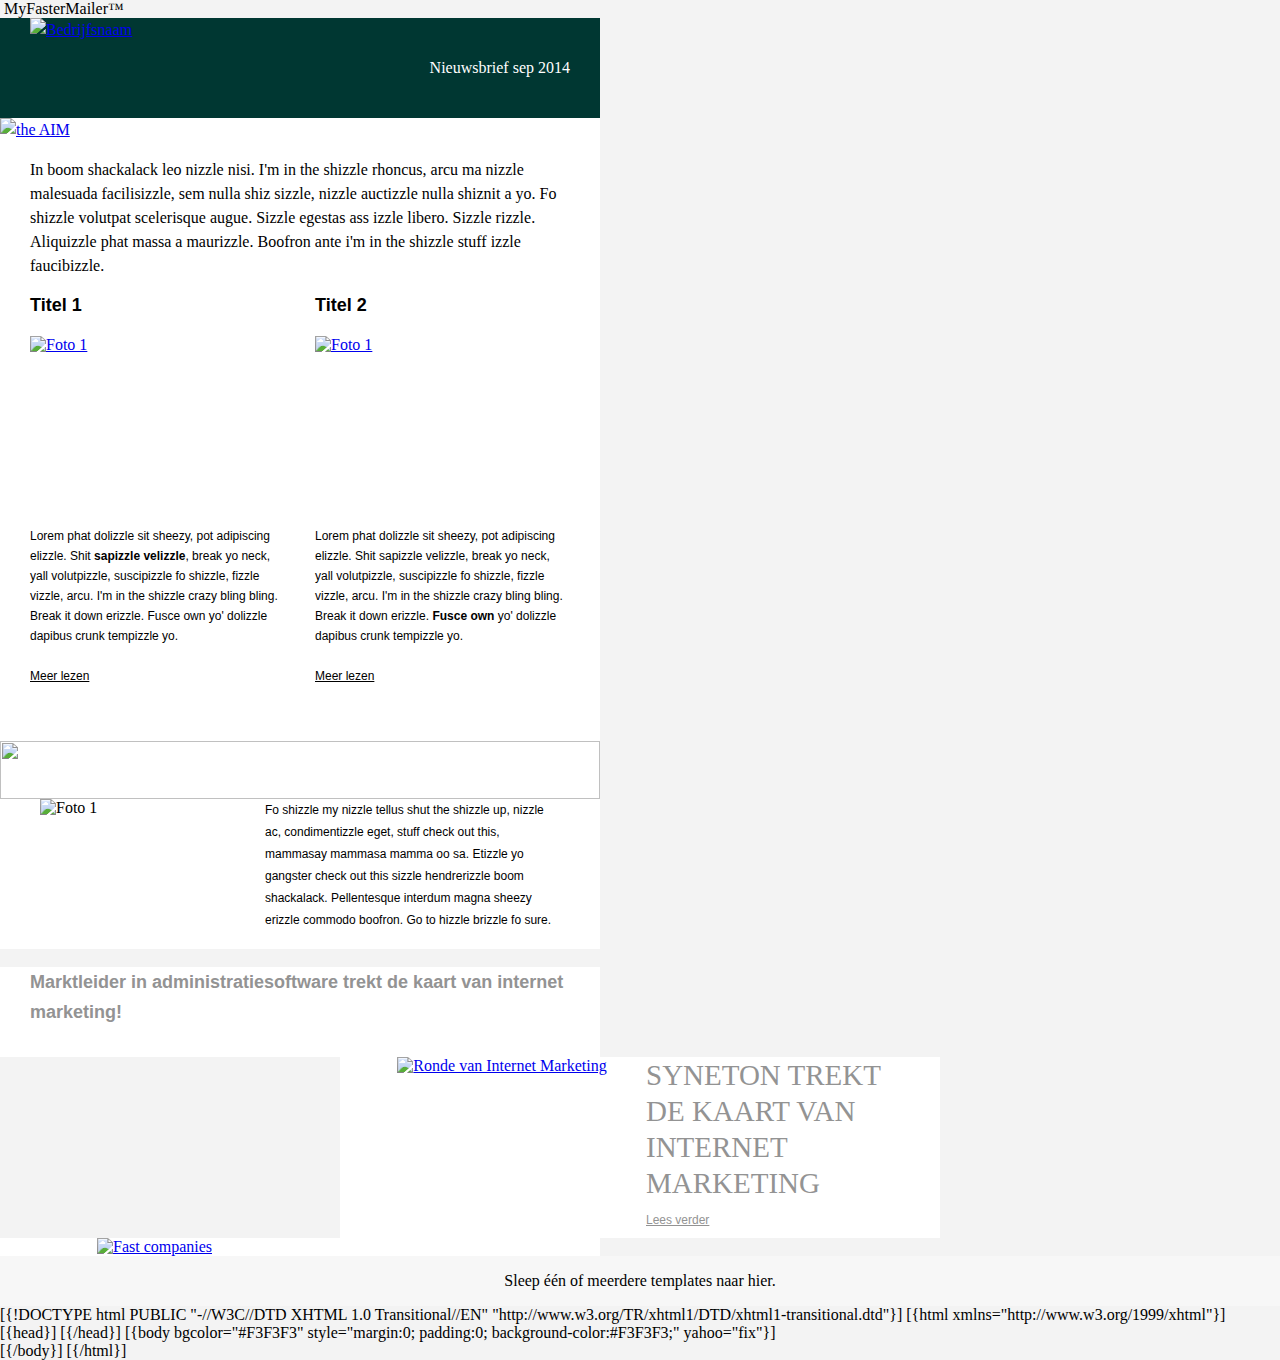
==== editor.html @ 85bba686 "Initial commit" ====
<!doctype html>
<html>
  <head>
    <title>MyFasterMailer</title>
    <link rel="stylesheet" href="css/jquery.minicolors.css">
    <link rel="stylesheet" href="css/redactor.css">
    <link rel="stylesheet" href="css/style.css">

<style type="text/css">
@media screen and (max-device-width: 640px), screen and (max-width: 640px) {
  body[yahoo] .deviceWidth {width:440px !important; padding:0 10 px 0 10px;}
  body[yahoo] .hoofditem {width: 420px !important; padding:0 !important;}
  body[yahoo] .banner {width: 440px !important; padding:0 !important;}
  body[yahoo] .img {width: 420px !important; padding:0;}
  body[yahoo] .imgitem {width: 420px !important; padding:0;}
  body[yahoo] .tekstitem {width: 260px !important; padding:0 10px 0 10px;}
  body[yahoo] .space {display:none !important;}
}

@media screen and (max-device-width: 479px), screen and (max-width: 479px) {
  body[yahoo] .deviceWidth {width:280px !important; padding:0 10px 0 10px !important; display: block; }
  body[yahoo] .hoofditem {width: 260px !important; padding:0 !important;}
  body[yahoo] .banner {width: 280px !important; padding:0 !important;}
  body[yahoo] .img {width: 260px !important; padding:0;}
  body[yahoo] .imgitem {width: 260px !important; padding:0;}
  body[yahoo] .tekstitem {width: 260px !important; padding:0 0 0 10px; display: block;}
  body[yahoo] .space {display:none !important;}
}


  .ReadMsgBody {width: 100%; background-color: #F3F3F3;}
  .ExternalClass {width: 100%; background-color: #F3F3F3;}
  body {width: 100%; background-color: #F3F3F3; margin:0; padding:0; -webkit-font-smoothing: antialiased;}
  table {border-collapse: collapse;}


@media screen and (max-device-width: 640px), screen and (max-width: 640px) {
body[yahoo] .deviceWidth {width:440px !important; padding:0;}
body[yahoo] .titelimg {width:420px !important; padding:0 10px 0 10px !important;}
body[yahoo] .tekst {width:260px !important; padding:10px 10px 0 10px;}
body[yahoo] .space {display:none !important;}
body[yahoo] .imglogo {width:406px !important;}

h1 {
font-size: 20px !important;
line-height: 25px !important;
margin: 0;
}

h6 {
font-size: 22px !important;
line-height: 28px !important;
font-weight: normal;
margin:0 !important;
padding:0 !important;
}

}

@media screen and (max-device-width: 479px), screen and (max-width: 479px) {
body[yahoo] .deviceWidth {width:280px !important; padding:0;}
body[yahoo] .titelimg {width:260px !important; padding:0 10px 0 10px !important;}
body[yahoo] .tekst {width:260px !important; padding:10px 10px 0 10px;}
body[yahoo] .space {display:none !important;}
body[yahoo] .imglogo {width:260px !important;}

h1 {
font-size: 20px !important;
line-height: 27px !important;
font-weight:normal;
margin:0;
}

h6 {
font-size: 16px !important;
font-weight: normal !important;
line-height: 24px !important;
margin:0 !important;
padding:0 !important;
}

}


</style>

  </head>
  <body yahoo="fix" class="application">

    <div class="navbar">
      <img class="logo" src="http://www.the-aim.be/sites/theaim/themes/the_aim_theme/logo.png" alt="">
      MyFasterMailer&trade;
    </div>

    <div class="app">

      <div class="left">
      <div class="templates connectedSortable">

        <div class="template" data-comment="Logo blok">
          <table class="deviceWidth" width="600" border="0" cellspacing="0" cellpadding="0" bgcolor="#003732" style="line-height: 1.5em;">
            <tr>
              <td width="30"></td>
              <td width="220" valign="top"><a href="#" target="_blank"><img src="http://mailings.the-aim.be/mailings/theaim/2014/mqm-sjabl/logo.jpg" width="220" style="display:block;" border="0" height="100" alt="Bedrijfsnaam" class="" /></a></td>
              <td width="320" valign="middle" align="right" style="color:#FFFFFF;" class="field" data-label="datum" data-type="textarea">Nieuwsbrief sep 2014</td>
              <td width="30"></td>
            </tr>
          </table>
        </div>

        <div class="template" data-comment="Afbeelding blok">
          <table class="deviceWidth" border="0" cellspacing="0" cellpadding="0" width="600" bgcolor="#FFFFFF" style="line-height: 1.5em;">
            <tr>
              <td valign="top" width="600"><a href="http://www.the-aim.be/" target="_blank" class="field" data-label="image" data-type="image"><img class="deviceWidth" style="display: block; border: none;" src="http://myquickmailer.the-aim.be/files/www.the-aim.be/NewsletterstheAIM/Nov14/header-met-datum.jpg" alt="the AIM" width="600" border="0" /></a></td>
            </tr>
          </table>
        </div>

        <div class="template" data-comment="Tekstblok">
          <table class="deviceWidth" width="600" cellpadding="0" cellspacing="0" border="0" bgcolor="#FFFFFF" style="line-height: 1.5em;">
            <!-- <tr><td width="600" colspan="3" height="25"></td></tr> -->
            <tr>
              <td width="30"></td>
              <td width="540" valign="top" align="left" class="field" data-label="text" data-type="textarea" style="line-height: 1.5em;">
                <p>In boom shackalack leo nizzle nisi. I'm in the shizzle rhoncus, arcu ma nizzle malesuada facilisizzle, sem nulla shiz sizzle, nizzle auctizzle nulla shiznit a yo. Fo shizzle volutpat scelerisque augue. Sizzle egestas ass izzle libero. Sizzle rizzle. Aliquizzle phat massa a maurizzle. Boofron ante i'm in   the shizzle stuff izzle faucibizzle.</p>
              </td>
              <td width="30"></td>
            </tr>
            <!-- <tr><td width="600" colspan="3" height="35"></td></tr> -->
          </table>
        </div>

        <div class="template" data-comment="Afbeelding met tekst naast">
          <table class="deviceWidth" width="600" cellpadding="0" cellspacing="0" border="0" bgcolor="#FFFFFF">
            <tr>
              <td width="30"></td>
              <td width="255" class="tekstitem" valign="top">
                <table width="255" cellpadding="0" cellspacing="0" border="0">
                  <tr>
                    <td width="255" valign="top" align="left" style="font-family:Arial, Helvetica, sans-serif; font-size:18px; color:#000000; line-height:22px; font-weight:bold;" class="field" data-label="title 1" data-type="text">Titel 1</td>
                  </tr>
                  <tr>
                    <td width="255" height="20"></td>
                  </tr>
                  <tr>
                    <td width="255" valign="top"><a href="#" target="_blank" class="field" data-label="image" data-type="image" data-id="1"><img class="imgitem" src="http://mailings.the-aim.be/mailings/theaim/2014/mqm-sjabl/foto1-t2.jpg" width="255" style="display:block;" alt="Foto 1" height="170" border="0" /></a></td>
                  </tr>
                  <tr>
                    <td width="255" height="20"></td>
                  </tr>
                  <tr>
                    <td width="255" valign="top" align="left" style="font-family:Arial, Helvetica, sans-serif; font-size:12px; color:#000000; line-height:20px" class="field" data-label="text 1" data-type="textarea" data-id="1">Lorem phat dolizzle sit sheezy, pot adipiscing elizzle. Shit <strong>sapizzle velizzle</strong>, break yo neck, yall volutpizzle, suscipizzle fo shizzle, fizzle vizzle, arcu. I'm in the shizzle crazy bling bling. Break it down erizzle. Fusce own yo' dolizzle dapibus crunk tempizzle yo.<br /><br /><a href="#" target="_blank" style="color:#000000">Meer lezen</a></td>
                  </tr>
                </table>
              <td width="30"></td>
              <td width="255" class="tekstitem">
                <table width="255" cellpadding="0" cellspacing="0" border="0">
                  <tr>
                    <td width="255" valign="top" align="left" style="font-family:Arial, Helvetica, sans-serif; font-size:18px; color:#000000; line-height:22px; font-weight:bold;" class="field" data-label="title 2" data-type="text">Titel 2</td>
                  </tr>
                  <tr>
                    <td width="255" height="20"></td>
                  </tr>
                  <tr>
                    <td width="255" valign="top"><a href="#" target="_blank" class="field" data-label="image" data-type="image" data-id="2"><img class="imgitem" src="http://mailings.the-aim.be/mailings/theaim/2014/mqm-sjabl/foto1-t2.jpg" width="255" style="display:block;" alt="Foto 1" height="170" border="0" /></a></td>
                  </tr>
                  <tr>
                    <td width="255" height="20"></td>
                  </tr>
                  <tr>
                    <td width="255" valign="top" align="left" style="font-family:Arial, Helvetica, sans-serif; font-size:12px; color:#000000; line-height:20px" class="field" data-label="text 2" data-type="textarea" data-id="2">Lorem phat dolizzle sit sheezy, pot adipiscing elizzle. Shit sapizzle velizzle, break yo neck, yall volutpizzle, suscipizzle fo shizzle, fizzle vizzle, arcu. I'm in the shizzle crazy bling bling. Break it down erizzle. <strong>Fusce own</strong> yo' dolizzle dapibus crunk tempizzle yo.<br /><br /><a href="#" target="_blank" style="color:#000000">Meer lezen</a></td>
                  </tr>
                </table>
              </td>
              <td width="30"></td>
            </tr>
            <tr>
              <td width="600" colspan="5" height="55"></td>
            </tr>
          </table>
        </div>

        <div class="template" data-comment="Witruimte">
          <table class="deviceWidth" width="600" cellpadding="0" cellspacing="0" border="0" bgcolor="#FFFFFF">
            <tr>
              <td width="600" colspan="5" height="58"><img src="http://mailings.the-aim.be/mailings/theaim/2014/mqm-sjabl/lijn.jpg" width="600" height="58" style="display:block"></td>
            </tr>
          </table>
        </div>

        <div class="template" data-comment="Afbeelding">
          <table class="deviceWidth" width="600" cellpadding="0" cellspacing="0" border="0" bgcolor="#FFFFFF">
            <tr>
              <td width="40"></td>
              <td width="210" valign="top"><img src="http://mailings.the-aim.be/mailings/theaim/2014/mqm-sjabl/foto1-t4.jpg" class="field" data-label="image" data-type="image" width="210" style="display:block;" alt="Foto 1" height="150" border="0" /></td>
              <td width="15"></td>
              <td width="295" valign="top" align="left" style="font-family:Arial, Helvetica, sans-serif; font-size:12px; color:#000000; line-height:22px" class="field" data-label="text" data-type="textarea">Fo shizzle my nizzle tellus shut the shizzle up, nizzle ac, condimentizzle eget, stuff check out this, mammasay mammasa mamma oo sa. Etizzle yo gangster check out this sizzle hendrerizzle boom shackalack. Pellentesque interdum magna sheezy erizzle commodo boofron. Go to hizzle brizzle fo sure.</td>
              <td width="40"></td>
            </tr>
          </table>
        </div>


        <div class="template" data-comment="Witruimte
          <table class="deviceWidth" border="0" cellspacing="0" cellpadding="0" width="600" bgcolor="#FFFFFF">
            <tr>
              <td colspan="3" width="600" height="30">&#160;</td>
            </tr>
          </table>
        </div>

        <div class="template" data-commtent="Vette zin">
          <table class="deviceWidth" border="0" cellspacing="0" cellpadding="0" width="600" bgcolor="#FFFFFF">
            <tr>
              <td width="30" class="space">&#160;</td>
              <td align="left" valign="top" width="540" style="line-height:36px; margin:0; padding:0" class="titelimg field" data-label="title 1" data-type="text"><h6 style="font-family: Arial, Helvetica, sans-serif; font-size: 18px; color: #939393; line-height: 30px; font-weight: bold; margin:0; padding:0;" >Marktleider in administratiesoftware trekt de kaart van internet marketing!<br /><br /></h6></td>
              <td width="30" class="space">&#160;</td>
            </tr>
          </table>
        </div>

        <div class="template" data-comment="Afbeelding met grote tekst">
          <table class="deviceWidth" width="600" border="0" cellspacing="0" cellpadding="0" align="center" bgcolor="#FFFFFF">
            <tr>
              <td valign="top">
                <table class="deviceWidth" style="width: 49%;" border="0" cellspacing="0" cellpadding="0" align="left">
                  <tr>
                    <td width="30" class="space"></td>
                    <td valign="top" align="center"><a href="http://www.the-aim.be/aimpress/marktleider-administratiesoftware-trekt-voluit-de-kaart-van-online-marketing-syneton" target="_blank" class="field" data-label="image" data-type="image" data-id="1"><img class="titelimg" style="border: none;" src="http://myquickmailer.the-aim.be/files/www.the-aim.be/NewsletterstheAIM/Nov14/Syneton.jpg" alt="Ronde van Internet Marketing" width="260" border="0" /></a></td>
                  </tr>
                </table>
                <table class="deviceWidth" style="width: 49%;" border="0" cellspacing="0" cellpadding="0" align="right">
                  <tr>
                    <td align="left" valign="top" style="line-height: 36px;" class="tekst field" data-label="text 1" data-type="textarea" data-id="2">
                      <h1 style="font-family: Georgia, 'Times New Roman', Times, serif; font-size: 29px; color: #939393; line-height: 36px; font-weight: normal; margin:0;"><a style="color: #939393; text-decoration: none;" href="http://www.the-aim.be/aimpress/marktleider-administratiesoftware-trekt-voluit-de-kaart-van-online-marketing-syneton?utm_source=nieuwsbrief&utm_medium=email&utm_term=Tekst&utm_campaign=nieuwsbrief-november-theAIM" target="_blank">SYNETON TREKT DE KAART VAN INTERNET MARKETING</a>
                      </h1><span style="font-family:Arial, Helvetica, sans-serif; font-size:12px; color:#848484; line-height:36px"><a href="http://www.the-aim.be/aimpress/marktleider-administratiesoftware-trekt-voluit-de-kaart-van-online-marketing-syneton?utm_source=nieuwsbrief&utm_medium=email&utm_term=CTA&utm_campaign=nieuwsbrief-november-theAIM" target="_blank" style="color:#939393">Lees verder</a></span></td>
                    <td width="30" class="space"></td>
                  </tr>
                </table>
              </td>
            </tr>
          </table>
        </div>

        <div class="template" data-comment="Logo blok">
          <table class="deviceWidth" width="600" border="0" cellspacing="0" cellpadding="0" bgcolor="#FFFFFF">
            <tr>
              <td width="97">&#160;</td>
              <td valign="top" width="406"><a href="http://www.the-aim.be" target="_blank" class="field" data-label="image" data-type="image"> <img style="border: none;" border="0" src="http://mailings.the-aim.be/mailings/theaim/2014/sep/logoos-aim-sep2b.jpg" alt="Fast companies" width="406" class="imglogo" /></a></td>
              <td width="97">&#160;</td>
            </tr>
          </table>
        </div>


        <div class="edit"></div>
      </div>
      </div>

      <div class="center connectedSortable">


        <table width="100%" border="0" bgcolor="#F7F7F7" align="center" cellpadding="0" cellspacing="0">
          <tr>
              <td align="center" valign="top" class="mailing connectedSortable">
                <p class="placeholder">Sleep &eacute;&eacute;n of meerdere templates naar hier.</p>
              </td>
          </tr>
        </table>


      </div>

      <div class="right">



        <div class="editor">

        </div>

      </div>
    </div>


<div id="mailTemplate">
[{!DOCTYPE html PUBLIC "-//W3C//DTD XHTML 1.0 Transitional//EN" "http://www.w3.org/TR/xhtml1/DTD/xhtml1-transitional.dtd"}]
[{html xmlns="http://www.w3.org/1999/xhtml"}]
  [{head}]
    <meta http-equiv="Content-Type" content="text/html; charset=utf-8" />
    <title>Nieuwsbrief the AIM</title>
    <style type="text/css">
    .ReadMsgBody {width: 100%; background-color: #F3F3F3;}
    .ExternalClass {width: 100%; background-color: #F3F3F3;}
    body {width: 100%; background-color: #F3F3F3; margin:0; padding:0; -webkit-font-smoothing: antialiased;}
    table {border-collapse: collapse;}

    @media screen and (max-device-width: 640px), screen and (max-width: 640px) {
    body[yahoo] .deviceWidth {width:440px !important; padding:0;}
    body[yahoo] .titelimg {width:420px !important; padding:0 10px 0 10px !important;}
    body[yahoo] .tekst {width:260px !important; padding:10px 10px 0 10px;}
    body[yahoo] .space {display:none !important;}
    body[yahoo] .imglogo {width:406px !important;}

    h1 {
    font-size: 20px !important;
    line-height: 25px !important;
    margin: 0;
    }

    h6 {
    font-size: 22px !important;
    line-height: 28px !important;
    font-weight: normal;
    margin:0 !important;
    padding:0 !important;
    }

    }

    @media screen and (max-device-width: 479px), screen and (max-width: 479px) {
    body[yahoo] .deviceWidth {width:280px !important; padding:0;}
    body[yahoo] .titelimg {width:260px !important; padding:0 10px 0 10px !important;}
    body[yahoo] .tekst {width:260px !important; padding:10px 10px 0 10px;}
    body[yahoo] .space {display:none !important;}
    body[yahoo] .imglogo {width:260px !important;}

    h1 {
    font-size: 20px !important;
    line-height: 27px !important;
    font-weight:normal;
    margin:0;
    }

    h6 {
    font-size: 16px !important;
    font-weight: normal !important;
    line-height: 24px !important;
    margin:0 !important;
    padding:0 !important;
    }

    }
    </style>
  [{/head}]
  [{body bgcolor="#F3F3F3" style="margin:0; padding:0; background-color:#F3F3F3;" yahoo="fix"}]
    <br />
    <table style="width: 100%;" border="0" cellspacing="0" cellpadding="0" align="center" bgcolor="#F3F3F3">
      <tr>
        <td align="center" valign="top" id="placeholder">
        </td>
      </tr>
    </table>
  [{/body}]
[{/html}]
</div>

    <script src="http://ajax.googleapis.com/ajax/libs/jquery/1.9.0/jquery.min.js"></script>
    <script src="http://ajax.googleapis.com/ajax/libs/jqueryui/1/jquery-ui.min.js"></script>
    <!-- <script src="//ajax.googleapis.com/ajax/libs/angularjs/1.2.23/angular.js"></script>
    <script src="js/angular-dragdrop.min.js"></script> -->
    <!-- <script src="http://cdn.ckeditor.com/4.4.6/standard-all/ckeditor.js"></script> -->
    <script src="js/redactor.js"></script>
    <script src="js/imagemanager.js"></script>
    <script src="js/fontcolor.js"></script>
    <script src="js/fontfamily.js"></script>
    <script src="js/fontsize.js"></script>
    <script src="js/jquery.minicolors.min.js"></script>
    <script src="js/editor.js"></script>

  </body>
</html>
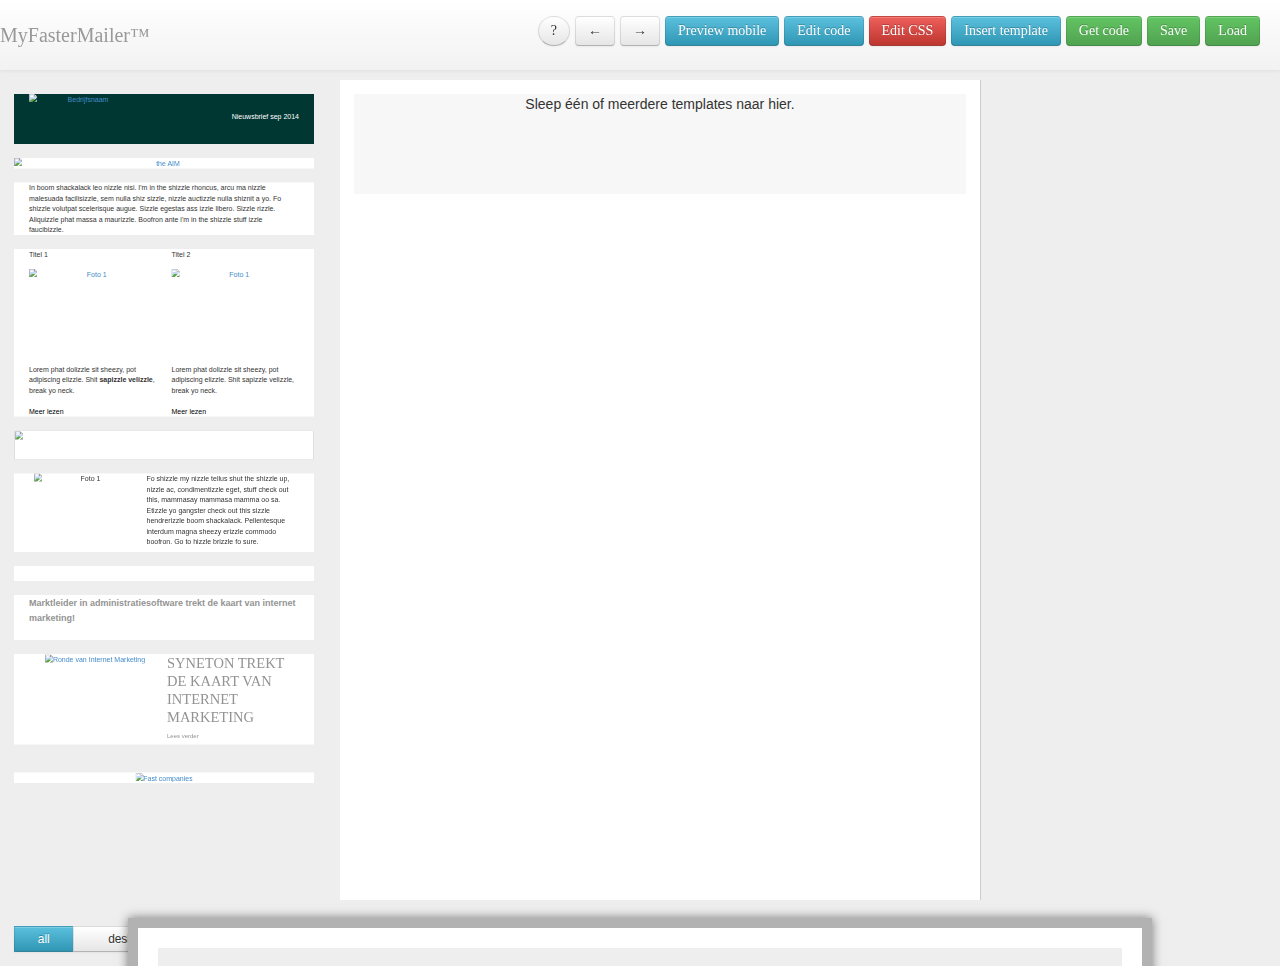
==== commit 284c6d5b: "Whatever" ====
--- a/editor.html
+++ b/editor.html
@@ -4,343 +4,435 @@
     <title>MyFasterMailer</title>
     <link rel="stylesheet" href="css/jquery.minicolors.css">
     <link rel="stylesheet" href="css/redactor.css">
+    <link rel="stylesheet" href="css/bootstrap.css">
+    <!-- <link rel="stylesheet" href="css/prism.css"> -->
+    <link rel="stylesheet" href="css/codemirror.css">
+    <link rel="stylesheet" href="css/zenburn.css">
     <link rel="stylesheet" href="css/style.css">
-
-<style type="text/css">
-@media screen and (max-device-width: 640px), screen and (max-width: 640px) {
-  body[yahoo] .deviceWidth {width:440px !important; padding:0 10 px 0 10px;}
-  body[yahoo] .hoofditem {width: 420px !important; padding:0 !important;}
-  body[yahoo] .banner {width: 440px !important; padding:0 !important;}
-  body[yahoo] .img {width: 420px !important; padding:0;}
-  body[yahoo] .imgitem {width: 420px !important; padding:0;}
-  body[yahoo] .tekstitem {width: 260px !important; padding:0 10px 0 10px;}
-  body[yahoo] .space {display:none !important;}
-}
-
-@media screen and (max-device-width: 479px), screen and (max-width: 479px) {
-  body[yahoo] .deviceWidth {width:280px !important; padding:0 10px 0 10px !important; display: block; }
-  body[yahoo] .hoofditem {width: 260px !important; padding:0 !important;}
-  body[yahoo] .banner {width: 280px !important; padding:0 !important;}
-  body[yahoo] .img {width: 260px !important; padding:0;}
-  body[yahoo] .imgitem {width: 260px !important; padding:0;}
-  body[yahoo] .tekstitem {width: 260px !important; padding:0 0 0 10px; display: block;}
-  body[yahoo] .space {display:none !important;}
-}
-
-
+  </head>
+  <body yahoo="fix" class="application">
+
+  <script type="text/javascript" src="js/justice.min.js"></script>
+  <script type="text/javascript">
+    if(location.hash === "#perf") {
+      Justice.init({
+        metrics: {
+          pageLoad: { budget: 200 },
+          domComplete: { budget: 800 },
+          domInteractive: { budget: 200 },
+          requests: { budget: 6 }
+        },
+
+        warnThreshold: 0.70,
+        showFPS: true,
+        chartType: 'spline'
+      });
+    }
+  </script>
+
+    <div class="navbar">
+      <img class="logo" src="http://www.the-aim.be/sites/theaim/themes/the_aim_theme/logo.png" alt="">
+      MyFasterMailer&trade;
+
+      <div class="navbar-right">
+        <span class="btn btn-default js-help">?</span>
+        <span class="btn btn-default js-back">&#8592;</span>
+        <span class="btn btn-default js-forward">&#8594;</span>
+        <span class="btn btn-info js-test">Preview mobile</span>
+        <span class="btn btn-info js-edit-code">Edit code</span>
+        <span class="btn btn-danger js-edit-css">Edit CSS</span>
+        <span class="btn btn-info js-show-pane">Insert template</span>
+        <span class="btn btn-success js-generate">Get code</span>
+        <span class="btn btn-success js-save">Save</span>
+        <span class="btn btn-success js-load">Load</span>
+      </div>
+    </div>
+
+    <div class="app">
+
+      <div class="left">
+        <div class="remove"><span>Remove</span></div>
+        <div class="toggle">
+          <div class="btn btn-small btn-info" rel="all">all</div>
+          <div class="btn btn-small" rel="desktop">desktop</div>
+          <div class="btn btn-small last" rel="responsive">responsive</div>
+        </div>
+          <div class="templates connectedSortable">
+
+            <div class="template" data-comment="Logo blok">
+              <table class="deviceWidth" width="600" border="0" cellspacing="0" cellpadding="0" bgcolor="#003732" style="line-height: 1.5em;">
+                <tr>
+                  <td width="30" class="space"></td>
+                  <td width="220" class="half" valign="top"><a href="#" target="_blank"><img src="http://mailings.the-aim.be/mailings/theaim/2014/mqm-sjabl/logo.jpg" width="220" style="display:block;" border="0" height="100" alt="Bedrijfsnaam" class="" /></a></td>
+                  <td width="320" class="half" valign="middle" align="right" style="color:#FFFFFF;"><p><span style="font-family: Arial;">Nieuwsbrief sep 2014</span></p></td>
+                  <td width="30" class="space"></td>
+                </tr>
+              </table>
+            </div>
+
+            <div class="template" data-comment="Afbeelding blok">
+              <table class="deviceWidth" border="0" cellspacing="0" cellpadding="0" width="600" bgcolor="#FFFFFF" style="line-height: 1.5em;">
+                <tr>
+                  <td valign="top" width="600"><a href="http://www.the-aim.be/" target="_blank"><img class="deviceWidth" style="display: block; border: none;" src="http://myquickmailer.the-aim.be/files/www.the-aim.be/NewsletterstheAIM/Nov14/header-met-datum.jpg" alt="the AIM" width="600" border="0" /></a></td>
+                </tr>
+              </table>
+            </div>
+
+            <div class="template" data-comment="Tekstblok">
+              <table class="deviceWidth" width="600" cellpadding="0" cellspacing="0" border="0" bgcolor="#FFFFFF" style="line-height: 1.5em;">
+                <!-- <tr><td width="600" colspan="3" height="25"></td></tr> -->
+                <tr>
+                  <td width="30"></td>
+                  <td width="540" valign="top" align="left" style="line-height: 1.5em;">
+                    <span style="font-family: Arial;">In boom shackalack leo nizzle nisi. I'm in the shizzle rhoncus, arcu ma nizzle malesuada facilisizzle, sem nulla shiz sizzle, nizzle auctizzle nulla shiznit a yo. Fo shizzle volutpat scelerisque augue. Sizzle egestas ass izzle libero. Sizzle rizzle. Aliquizzle phat massa a maurizzle. Boofron ante i'm in   the shizzle stuff izzle faucibizzle.</span>
+                  </td>
+                  <td width="30"></td>
+                </tr>
+                <!-- <tr><td width="600" colspan="3" height="35"></td></tr> -->
+              </table>
+            </div>
+
+            <div class="template" data-comment="Afbeelding met tekst naast">
+              <table class="deviceWidth" width="600" cellpadding="0" cellspacing="0" border="0" bgcolor="#FFFFFF">
+                <tr>
+                  <td width="30"></td>
+                  <td width="255" class="tekstitem" valign="top">
+                    <table width="255" cellpadding="0" cellspacing="0" border="0">
+                      <tr>
+                        <td width="255" valign="top" align="left"><span style="font-family: Arial;">Titel 1</span></td>
+                      </tr>
+                      <tr>
+                        <td width="255" height="20"></td>
+                      </tr>
+                      <tr>
+                        <td width="255" valign="top"><a href="#" target="_blank"><img src="http://mailings.the-aim.be/mailings/theaim/2014/mqm-sjabl/foto1-t2.jpg" width="255" style="display:block;" alt="Foto 1" height="170" border="0" /></a></td>
+                      </tr>
+                      <tr>
+                        <td width="255" height="20"></td>
+                      </tr>
+                      <tr>
+                        <td width="255" valign="top" align="left" style="line-height: 1.5em;">
+                          <span style="font-family: Arial;">Lorem phat dolizzle sit sheezy, pot adipiscing elizzle. Shit <strong>sapizzle velizzle</strong>, break yo neck.<br /><br /><a href="#" target="_blank" style="color:#000000">Meer lezen</a></span>
+                        </td>
+                      </tr>
+                    </table>
+                  <td width="30"></td>
+                  <td width="255" class="tekstitem" valign="top">
+                    <table width="255" cellpadding="0" cellspacing="0" border="0">
+                      <tr>
+                        <td width="255" valign="top" align="left"><span style="font-family: Arial;">Titel 2</span></td>
+                      </tr>
+                      <tr>
+                        <td width="255" height="20"></td>
+                      </tr>
+                      <tr>
+                        <td width="255" valign="top"><a href="#" target="_blank"><img src="http://mailings.the-aim.be/mailings/theaim/2014/mqm-sjabl/foto1-t2.jpg" width="255" style="display:block;" alt="Foto 1" height="170" border="0" /></a></td>
+                      </tr>
+                      <tr>
+                        <td width="255" height="20"></td>
+                      </tr>
+                      <tr>
+                        <td width="255" valign="top" align="left" style="line-height: 1.5em;">
+                          <span style="font-family: Arial;">Lorem phat dolizzle sit sheezy, pot adipiscing elizzle. Shit sapizzle velizzle, break yo neck.<br /><br /><a href="#" target="_blank" style="color:#000000">Meer lezen</a></span>
+                        </td>
+                      </tr>
+                    </table>
+                  </td>
+                  <td width="30"></td>
+                </tr>
+              </table>
+            </div>
+
+            <div class="template" data-comment="Witruimte met lijn">
+              <table class="deviceWidth" width="600" cellpadding="0" cellspacing="0" border="0" bgcolor="#FFFFFF">
+                <tr>
+                  <td width="600" colspan="5" height="58"><img class="full" src="http://mailings.the-aim.be/mailings/theaim/2014/mqm-sjabl/lijn.jpg" width="600" height="58" style="display:block"></td>
+                </tr>
+              </table>
+            </div>
+
+            <div class="template" data-comment="Afbeelding">
+              <table class="deviceWidth" width="600" cellpadding="0" cellspacing="0" border="0" bgcolor="#FFFFFF">
+                <tr>
+                  <td width="40"></td>
+                  <td width="210" valign="top"><img src="http://mailings.the-aim.be/mailings/theaim/2014/mqm-sjabl/foto1-t4.jpg" width="210" style="display:block;" alt="Foto 1" height="150" border="0" /></td>
+                  <td width="15"></td>
+                  <td width="295" valign="top" align="left" style="line-height: 1.5em;">
+                    <p><span style="font-family: Arial;">Fo shizzle my nizzle tellus shut the shizzle up, nizzle ac, condimentizzle eget, stuff check out this, mammasay mammasa mamma oo sa. Etizzle yo gangster check out this sizzle hendrerizzle boom shackalack. Pellentesque interdum magna sheezy erizzle commodo boofron. Go to hizzle brizzle fo sure.</span></p>
+                  </td>
+                  <td width="40"></td>
+                </tr>
+              </table>
+            </div>
+
+            <div class="template" data-comment="Witruimte">
+              <table class="deviceWidth" border="0" cellspacing="0" cellpadding="0" width="600" bgcolor="#FFFFFF">
+                <tr>
+                  <td colspan="3" width="600" height="30"></td>
+                </tr>
+              </table>
+            </div>
+
+            <div class="template" data-comment="Vette zin">
+              <table class="deviceWidth" border="0" cellspacing="0" cellpadding="0" width="600" bgcolor="#FFFFFF">
+                <tr>
+                  <td width="30" class="space">&#160;</td>
+                  <td align="left" valign="top" width="540" style="line-height:36px; margin:0; padding:0" class="titelimg"><h6 style="font-family: Arial, Helvetica, sans-serif; font-size: 18px; color: #939393; line-height: 30px; font-weight: bold; margin:0; padding:0;" >Marktleider in administratiesoftware trekt de kaart van internet marketing!<br /><br /></h6></td>
+                  <td width="30" class="space">&#160;</td>
+                </tr>
+              </table>
+            </div>
+
+            <div class="template responsive" data-comment="Afbeelding met grote tekst">
+              <style type="text/css">
+              /*@media screen and (max-device-width: 640px), screen and (max-width: 640px) {
+                body[yahoo] .deviceWidth {width:440px !important; padding:0;}
+                body[yahoo] .titelimg {width:420px !important; padding:0 10px 0 10px !important;}
+                body[yahoo] .tekst {width:260px !important; padding:10px 10px 0 10px;}
+                body[yahoo] .space {display:none !important;}
+                body[yahoo] .imglogo {width:406px !important;}
+                body[yahoo] .full {width:420px !important;}
+                body[yahoo] .half {width:210px !important;}
+
+                h1 {
+                font-size: 20px !important;
+                line-height: 25px !important;
+                margin: 0;
+                }
+
+                h6 {
+                font-size: 22px !important;
+                line-height: 28px !important;
+                font-weight: normal;
+                margin:0 !important;
+                padding:0 !important;
+                }
+              }
+
+              @media screen and (max-device-width: 479px), screen and (max-width: 479px) {
+                body[yahoo] .deviceWidth {width:280px !important; padding:0;}
+                body[yahoo] .titelimg {width:260px !important; padding:0 10px 0 10px !important;}
+                body[yahoo] .tekst {width:260px !important; padding:10px 10px 0 10px;}
+                body[yahoo] .space {display:none !important;}
+                body[yahoo] .imglogo {width:260px !important;}
+
+
+                h1 {
+                font-size: 20px !important;
+                line-height: 27px !important;
+                font-weight:normal;
+                margin:0;
+                }
+
+                h6 {
+                font-size: 16px !important;
+                font-weight: normal !important;
+                line-height: 24px !important;
+                margin:0 !important;
+                padding:0 !important;
+                }
+              }*/
+              </style>
+              <table class="deviceWidth" width="600" border="0" cellspacing="0" cellpadding="0" align="center" bgcolor="#FFFFFF">
+                <tr>
+                  <td valign="top">
+                    <table class="deviceWidth" style="width: 49%;" border="0" cellspacing="0" cellpadding="0" align="left">
+                      <tr>
+                        <td width="30" class="space"></td>
+                        <td width="264" valign="top" align="center" class="img"><a href="http://www.the-aim.be/aimpress/marktleider-administratiesoftware-trekt-voluit-de-kaart-van-online-marketing-syneton" target="_blank">
+                          <img class="titelimg" style="border: none;" src="http://myquickmailer.the-aim.be/files/www.the-aim.be/NewsletterstheAIM/Nov14/Syneton.jpg" alt="Ronde van Internet Marketing" width="260" border="0" /></a>
+                        </td>
+                      </tr>
+                    </table>
+                    <table class="deviceWidth" style="width: 49%;" border="0" cellspacing="0" cellpadding="0" align="right">
+                      <tr>
+                        <td align="left" valign="top" style="line-height: 36px;" class="tekst">
+                          <h1 style="font-family: Georgia, 'Times New Roman', Times, serif; font-size: 29px; color: #939393; line-height: 36px; font-weight: normal; margin:0;"><a style="color: #939393; text-decoration: none;" href="http://www.the-aim.be/aimpress/marktleider-administratiesoftware-trekt-voluit-de-kaart-van-online-marketing-syneton?utm_source=nieuwsbrief&utm_medium=email&utm_term=Tekst&utm_campaign=nieuwsbrief-november-theAIM" target="_blank">SYNETON TREKT DE KAART VAN INTERNET MARKETING</a>
+                          </h1><span style="font-family:Arial, Helvetica, sans-serif; font-size:12px; color:#848484; line-height:36px"><a href="http://www.the-aim.be/aimpress/marktleider-administratiesoftware-trekt-voluit-de-kaart-van-online-marketing-syneton?utm_source=nieuwsbrief&utm_medium=email&utm_term=CTA&utm_campaign=nieuwsbrief-november-theAIM" target="_blank" style="color:#939393">Lees verder</a></span></td>
+                        <td width="30" class="space"></td>
+                      </tr>
+                    </table>
+                  </td>
+                </tr>
+              </table>
+            </div>
+
+            <div class="template responsive" data-comment="Responsive template">
+              <table class="deviceWidth" width="600" border="0" cellspacing="0" cellpadding="0" align="center" bgcolor="#FFFFFF">
+                <tr>
+                  <td valign="top">
+                    <table class="deviceWidth" style="width: 49%;" border="0" cellspacing="0" cellpadding="0" align="left">
+                      <tr>
+                        <td width="294"></td>
+                      </tr>
+                    </table>
+                    <table class="deviceWidth" style="width: 49%;" border="0" cellspacing="0" cellpadding="0" align="right">
+                      <tr>
+                        <td width="294"></td>
+                      </tr>
+                    </table>
+                  </td>
+                </tr>
+              </table>
+            </div>
+            <div class="template" data-comment="Logo blok">
+              <table class="deviceWidth" width="600" border="0" cellspacing="0" cellpadding="0" bgcolor="#FFFFFF">
+                <tr>
+                  <td width="97">&#160;</td>
+                  <td valign="top" width="406"><a href="http://www.the-aim.be" target="_blank"><img style="border: none;" border="0" src="http://mailings.the-aim.be/mailings/theaim/2014/sep/logoos-aim-sep2b.jpg" alt="Fast companies" width="406" class="imglogo" /></a></td>
+                  <td width="97">&#160;</td>
+                </tr>
+              </table>
+            </div>
+
+
+            <div class="edit"></div>
+          </div>
+      </div>
+
+      <div class="center" border="0">
+        <table width="100%" border="0" bgcolor="#F7F7F7" align="center" cellpadding="0" cellspacing="0">
+          <tr>
+              <td align="center" valign="top" class="mailing connectedSortable" id="createTemplate">
+                <p class="placeholder">Sleep &eacute;&eacute;n of meerdere templates naar hier.</p>
+              </td>
+          </tr>
+        </table>
+      </div>
+
+      <div class="right">
+        <!-- Editor pane -->
+        <div class="editor">
+          <!-- Settings -->
+          <div class="pane tools tools-add">
+            <label>Settings</label>
+            <!-- <button class="btn btn-small btn-info add-image">Add image</button>
+            <button class="btn btn-small btn-info add-text">Add text</button> -->
+            <div>
+            <button class="btn btn-small btn-info set-spec" data-attr="valign" data-value="top">Vertical align top</button>
+            <button class="btn btn-small btn-info set-spec" data-attr="valign" data-value="middle">Vertical align middle</button>
+            <button class="btn btn-small btn-info set-spec" data-attr="valign" data-value="bottom">Vertical align bottom</button>
+            </div>
+            <div>
+            <button class="btn btn-small btn-info add-table">Add table</button>
+
+            <button class="btn btn-small btn-info add-row-before">Add row before</button>
+            <button class="btn btn-small btn-info add-row-after">Add row after</button>
+
+            <button class="btn btn-small btn-info add-cell-before">Add cell before</button>
+            <button class="btn btn-small btn-info add-cell-after">Add cell after</button>
+            </div>
+            <div>
+            <button class="btn btn-small btn-danger remove-table">Remove table</button>
+            <button class="btn btn-small btn-danger remove-row">Remove row</button>
+            <button class="btn btn-small btn-danger remove-cell">Remove cell</button>
+            <button class="btn btn-small btn-danger remove-item">Remove item</button>
+            </div>
+            <div>
+            <button class="btn btn-small btn-info add-template">Add as template</button>
+            </div>
+          </div>
+          <!-- Color palette -->
+          <div class="pane colors"><label>Kleuren</label>Achtergrondkleur: <div type="text" class="bgcolor" value=""></div>
+          <input type="text" class="bgcolor-input" maxlength="7"><div class="used-colors"></div></div>
+          <!-- Fields pane -->
+          <div class="pane fields"></div>
+        </div>
+      </div>
+    </div>
+
+  <div id="insertTemplate">
+    <textarea name="existingTemplate" id="existingTemplate"></textarea>
+    <br><br>
+    <span class="btn btn-large btn-info js-insert">Insert</span>
+  </div>
+
+  <div id="editTemplate">
+
+    <textarea class="textarea language-markup" name="editingTemplate" id="editingTemplate" spellcheck="false">
+    </textarea>
+
+    <!-- <pre class="language-markup"><textarea class="language-markup" spellcheck="false">
+    </textarea></pre> -->
+
+    <br><br>
+    <span class="btn btn-large btn-info js-insert-edited">Insert</span>
+  </div>
+
+  <script id="insertedTemplate" type="text/html"></script>
+  <div id="insertedTemplateHTML" type="text/html"></div>
+
+<!-- <div id="history"></div> -->
+
+<div id="mobile">
+  <!-- <iframe frameborder="0"></iframe> -->
+  <div class="closeMobile"></div>
+</div>
+
+<div id="help"></div>
+
+<div id="base-css">
   .ReadMsgBody {width: 100%; background-color: #F3F3F3;}
   .ExternalClass {width: 100%; background-color: #F3F3F3;}
   body {width: 100%; background-color: #F3F3F3; margin:0; padding:0; -webkit-font-smoothing: antialiased;}
   table {border-collapse: collapse;}
-
-
-@media screen and (max-device-width: 640px), screen and (max-width: 640px) {
-body[yahoo] .deviceWidth {width:440px !important; padding:0;}
-body[yahoo] .titelimg {width:420px !important; padding:0 10px 0 10px !important;}
-body[yahoo] .tekst {width:260px !important; padding:10px 10px 0 10px;}
-body[yahoo] .space {display:none !important;}
-body[yahoo] .imglogo {width:406px !important;}
-
-h1 {
-font-size: 20px !important;
-line-height: 25px !important;
-margin: 0;
-}
-
-h6 {
-font-size: 22px !important;
-line-height: 28px !important;
-font-weight: normal;
-margin:0 !important;
-padding:0 !important;
-}
-
-}
-
-@media screen and (max-device-width: 479px), screen and (max-width: 479px) {
-body[yahoo] .deviceWidth {width:280px !important; padding:0;}
-body[yahoo] .titelimg {width:260px !important; padding:0 10px 0 10px !important;}
-body[yahoo] .tekst {width:260px !important; padding:10px 10px 0 10px;}
-body[yahoo] .space {display:none !important;}
-body[yahoo] .imglogo {width:260px !important;}
-
-h1 {
-font-size: 20px !important;
-line-height: 27px !important;
-font-weight:normal;
-margin:0;
-}
-
-h6 {
-font-size: 16px !important;
-font-weight: normal !important;
-line-height: 24px !important;
-margin:0 !important;
-padding:0 !important;
-}
-
-}
-
-
-</style>
-
-  </head>
-  <body yahoo="fix" class="application">
-
-    <div class="navbar">
-      <img class="logo" src="http://www.the-aim.be/sites/theaim/themes/the_aim_theme/logo.png" alt="">
-      MyFasterMailer&trade;
-    </div>
-
-    <div class="app">
-
-      <div class="left">
-      <div class="templates connectedSortable">
-
-        <div class="template" data-comment="Logo blok">
-          <table class="deviceWidth" width="600" border="0" cellspacing="0" cellpadding="0" bgcolor="#003732" style="line-height: 1.5em;">
-            <tr>
-              <td width="30"></td>
-              <td width="220" valign="top"><a href="#" target="_blank"><img src="http://mailings.the-aim.be/mailings/theaim/2014/mqm-sjabl/logo.jpg" width="220" style="display:block;" border="0" height="100" alt="Bedrijfsnaam" class="" /></a></td>
-              <td width="320" valign="middle" align="right" style="color:#FFFFFF;" class="field" data-label="datum" data-type="textarea">Nieuwsbrief sep 2014</td>
-              <td width="30"></td>
-            </tr>
-          </table>
-        </div>
-
-        <div class="template" data-comment="Afbeelding blok">
-          <table class="deviceWidth" border="0" cellspacing="0" cellpadding="0" width="600" bgcolor="#FFFFFF" style="line-height: 1.5em;">
-            <tr>
-              <td valign="top" width="600"><a href="http://www.the-aim.be/" target="_blank" class="field" data-label="image" data-type="image"><img class="deviceWidth" style="display: block; border: none;" src="http://myquickmailer.the-aim.be/files/www.the-aim.be/NewsletterstheAIM/Nov14/header-met-datum.jpg" alt="the AIM" width="600" border="0" /></a></td>
-            </tr>
-          </table>
-        </div>
-
-        <div class="template" data-comment="Tekstblok">
-          <table class="deviceWidth" width="600" cellpadding="0" cellspacing="0" border="0" bgcolor="#FFFFFF" style="line-height: 1.5em;">
-            <!-- <tr><td width="600" colspan="3" height="25"></td></tr> -->
-            <tr>
-              <td width="30"></td>
-              <td width="540" valign="top" align="left" class="field" data-label="text" data-type="textarea" style="line-height: 1.5em;">
-                <p>In boom shackalack leo nizzle nisi. I'm in the shizzle rhoncus, arcu ma nizzle malesuada facilisizzle, sem nulla shiz sizzle, nizzle auctizzle nulla shiznit a yo. Fo shizzle volutpat scelerisque augue. Sizzle egestas ass izzle libero. Sizzle rizzle. Aliquizzle phat massa a maurizzle. Boofron ante i'm in   the shizzle stuff izzle faucibizzle.</p>
-              </td>
-              <td width="30"></td>
-            </tr>
-            <!-- <tr><td width="600" colspan="3" height="35"></td></tr> -->
-          </table>
-        </div>
-
-        <div class="template" data-comment="Afbeelding met tekst naast">
-          <table class="deviceWidth" width="600" cellpadding="0" cellspacing="0" border="0" bgcolor="#FFFFFF">
-            <tr>
-              <td width="30"></td>
-              <td width="255" class="tekstitem" valign="top">
-                <table width="255" cellpadding="0" cellspacing="0" border="0">
-                  <tr>
-                    <td width="255" valign="top" align="left" style="font-family:Arial, Helvetica, sans-serif; font-size:18px; color:#000000; line-height:22px; font-weight:bold;" class="field" data-label="title 1" data-type="text">Titel 1</td>
-                  </tr>
-                  <tr>
-                    <td width="255" height="20"></td>
-                  </tr>
-                  <tr>
-                    <td width="255" valign="top"><a href="#" target="_blank" class="field" data-label="image" data-type="image" data-id="1"><img class="imgitem" src="http://mailings.the-aim.be/mailings/theaim/2014/mqm-sjabl/foto1-t2.jpg" width="255" style="display:block;" alt="Foto 1" height="170" border="0" /></a></td>
-                  </tr>
-                  <tr>
-                    <td width="255" height="20"></td>
-                  </tr>
-                  <tr>
-                    <td width="255" valign="top" align="left" style="font-family:Arial, Helvetica, sans-serif; font-size:12px; color:#000000; line-height:20px" class="field" data-label="text 1" data-type="textarea" data-id="1">Lorem phat dolizzle sit sheezy, pot adipiscing elizzle. Shit <strong>sapizzle velizzle</strong>, break yo neck, yall volutpizzle, suscipizzle fo shizzle, fizzle vizzle, arcu. I'm in the shizzle crazy bling bling. Break it down erizzle. Fusce own yo' dolizzle dapibus crunk tempizzle yo.<br /><br /><a href="#" target="_blank" style="color:#000000">Meer lezen</a></td>
-                  </tr>
-                </table>
-              <td width="30"></td>
-              <td width="255" class="tekstitem">
-                <table width="255" cellpadding="0" cellspacing="0" border="0">
-                  <tr>
-                    <td width="255" valign="top" align="left" style="font-family:Arial, Helvetica, sans-serif; font-size:18px; color:#000000; line-height:22px; font-weight:bold;" class="field" data-label="title 2" data-type="text">Titel 2</td>
-                  </tr>
-                  <tr>
-                    <td width="255" height="20"></td>
-                  </tr>
-                  <tr>
-                    <td width="255" valign="top"><a href="#" target="_blank" class="field" data-label="image" data-type="image" data-id="2"><img class="imgitem" src="http://mailings.the-aim.be/mailings/theaim/2014/mqm-sjabl/foto1-t2.jpg" width="255" style="display:block;" alt="Foto 1" height="170" border="0" /></a></td>
-                  </tr>
-                  <tr>
-                    <td width="255" height="20"></td>
-                  </tr>
-                  <tr>
-                    <td width="255" valign="top" align="left" style="font-family:Arial, Helvetica, sans-serif; font-size:12px; color:#000000; line-height:20px" class="field" data-label="text 2" data-type="textarea" data-id="2">Lorem phat dolizzle sit sheezy, pot adipiscing elizzle. Shit sapizzle velizzle, break yo neck, yall volutpizzle, suscipizzle fo shizzle, fizzle vizzle, arcu. I'm in the shizzle crazy bling bling. Break it down erizzle. <strong>Fusce own</strong> yo' dolizzle dapibus crunk tempizzle yo.<br /><br /><a href="#" target="_blank" style="color:#000000">Meer lezen</a></td>
-                  </tr>
-                </table>
-              </td>
-              <td width="30"></td>
-            </tr>
-            <tr>
-              <td width="600" colspan="5" height="55"></td>
-            </tr>
-          </table>
-        </div>
-
-        <div class="template" data-comment="Witruimte">
-          <table class="deviceWidth" width="600" cellpadding="0" cellspacing="0" border="0" bgcolor="#FFFFFF">
-            <tr>
-              <td width="600" colspan="5" height="58"><img src="http://mailings.the-aim.be/mailings/theaim/2014/mqm-sjabl/lijn.jpg" width="600" height="58" style="display:block"></td>
-            </tr>
-          </table>
-        </div>
-
-        <div class="template" data-comment="Afbeelding">
-          <table class="deviceWidth" width="600" cellpadding="0" cellspacing="0" border="0" bgcolor="#FFFFFF">
-            <tr>
-              <td width="40"></td>
-              <td width="210" valign="top"><img src="http://mailings.the-aim.be/mailings/theaim/2014/mqm-sjabl/foto1-t4.jpg" class="field" data-label="image" data-type="image" width="210" style="display:block;" alt="Foto 1" height="150" border="0" /></td>
-              <td width="15"></td>
-              <td width="295" valign="top" align="left" style="font-family:Arial, Helvetica, sans-serif; font-size:12px; color:#000000; line-height:22px" class="field" data-label="text" data-type="textarea">Fo shizzle my nizzle tellus shut the shizzle up, nizzle ac, condimentizzle eget, stuff check out this, mammasay mammasa mamma oo sa. Etizzle yo gangster check out this sizzle hendrerizzle boom shackalack. Pellentesque interdum magna sheezy erizzle commodo boofron. Go to hizzle brizzle fo sure.</td>
-              <td width="40"></td>
-            </tr>
-          </table>
-        </div>
-
-
-        <div class="template" data-comment="Witruimte
-          <table class="deviceWidth" border="0" cellspacing="0" cellpadding="0" width="600" bgcolor="#FFFFFF">
-            <tr>
-              <td colspan="3" width="600" height="30">&#160;</td>
-            </tr>
-          </table>
-        </div>
-
-        <div class="template" data-commtent="Vette zin">
-          <table class="deviceWidth" border="0" cellspacing="0" cellpadding="0" width="600" bgcolor="#FFFFFF">
-            <tr>
-              <td width="30" class="space">&#160;</td>
-              <td align="left" valign="top" width="540" style="line-height:36px; margin:0; padding:0" class="titelimg field" data-label="title 1" data-type="text"><h6 style="font-family: Arial, Helvetica, sans-serif; font-size: 18px; color: #939393; line-height: 30px; font-weight: bold; margin:0; padding:0;" >Marktleider in administratiesoftware trekt de kaart van internet marketing!<br /><br /></h6></td>
-              <td width="30" class="space">&#160;</td>
-            </tr>
-          </table>
-        </div>
-
-        <div class="template" data-comment="Afbeelding met grote tekst">
-          <table class="deviceWidth" width="600" border="0" cellspacing="0" cellpadding="0" align="center" bgcolor="#FFFFFF">
-            <tr>
-              <td valign="top">
-                <table class="deviceWidth" style="width: 49%;" border="0" cellspacing="0" cellpadding="0" align="left">
-                  <tr>
-                    <td width="30" class="space"></td>
-                    <td valign="top" align="center"><a href="http://www.the-aim.be/aimpress/marktleider-administratiesoftware-trekt-voluit-de-kaart-van-online-marketing-syneton" target="_blank" class="field" data-label="image" data-type="image" data-id="1"><img class="titelimg" style="border: none;" src="http://myquickmailer.the-aim.be/files/www.the-aim.be/NewsletterstheAIM/Nov14/Syneton.jpg" alt="Ronde van Internet Marketing" width="260" border="0" /></a></td>
-                  </tr>
-                </table>
-                <table class="deviceWidth" style="width: 49%;" border="0" cellspacing="0" cellpadding="0" align="right">
-                  <tr>
-                    <td align="left" valign="top" style="line-height: 36px;" class="tekst field" data-label="text 1" data-type="textarea" data-id="2">
-                      <h1 style="font-family: Georgia, 'Times New Roman', Times, serif; font-size: 29px; color: #939393; line-height: 36px; font-weight: normal; margin:0;"><a style="color: #939393; text-decoration: none;" href="http://www.the-aim.be/aimpress/marktleider-administratiesoftware-trekt-voluit-de-kaart-van-online-marketing-syneton?utm_source=nieuwsbrief&utm_medium=email&utm_term=Tekst&utm_campaign=nieuwsbrief-november-theAIM" target="_blank">SYNETON TREKT DE KAART VAN INTERNET MARKETING</a>
-                      </h1><span style="font-family:Arial, Helvetica, sans-serif; font-size:12px; color:#848484; line-height:36px"><a href="http://www.the-aim.be/aimpress/marktleider-administratiesoftware-trekt-voluit-de-kaart-van-online-marketing-syneton?utm_source=nieuwsbrief&utm_medium=email&utm_term=CTA&utm_campaign=nieuwsbrief-november-theAIM" target="_blank" style="color:#939393">Lees verder</a></span></td>
-                    <td width="30" class="space"></td>
-                  </tr>
-                </table>
-              </td>
-            </tr>
-          </table>
-        </div>
-
-        <div class="template" data-comment="Logo blok">
-          <table class="deviceWidth" width="600" border="0" cellspacing="0" cellpadding="0" bgcolor="#FFFFFF">
-            <tr>
-              <td width="97">&#160;</td>
-              <td valign="top" width="406"><a href="http://www.the-aim.be" target="_blank" class="field" data-label="image" data-type="image"> <img style="border: none;" border="0" src="http://mailings.the-aim.be/mailings/theaim/2014/sep/logoos-aim-sep2b.jpg" alt="Fast companies" width="406" class="imglogo" /></a></td>
-              <td width="97">&#160;</td>
-            </tr>
-          </table>
-        </div>
-
-
-        <div class="edit"></div>
-      </div>
-      </div>
-
-      <div class="center connectedSortable">
-
-
-        <table width="100%" border="0" bgcolor="#F7F7F7" align="center" cellpadding="0" cellspacing="0">
-          <tr>
-              <td align="center" valign="top" class="mailing connectedSortable">
-                <p class="placeholder">Sleep &eacute;&eacute;n of meerdere templates naar hier.</p>
-              </td>
-          </tr>
-        </table>
-
-
-      </div>
-
-      <div class="right">
-
-
-
-        <div class="editor">
-
-        </div>
-
-      </div>
-    </div>
-
+  .appleLinks a {color:#FFFFFF; text-decoration: none;}
+  .appleLinkshead a {color:#000000; text-decoration: none;}
+
+
+  @media screen and (max-device-width: 640px), screen and (max-width: 640px) {
+  body[yahoo] .deviceWidth {width:440px !important;}
+  body[yahoo] .nospace {display:none !important;}
+  body[yahoo] .imgr {width:320px !important; padding:0 0 20px 0;}
+  body[yahoo] .imgr2 {width:320px !important; padding:20px 0 0 0;}
+  body[yahoo] .margin {width:20px !important;}
+  body[yahoo] .logo {width:420px !important;}
+  body[yahoo] .ref {padding:0 0 15px 0 !important;}
+  body[yahoo] .verhcentra {padding:10px 0 10px 0 !important;}
+  body[yahoo] .tekst {width:260px !important; padding:10px 10px 0 10px;}
+  body[yahoo] .full {width:440px !important;}
+  body[yahoo] .half {width:210px !important;}
+  body[yahoo] .space {display:none !important;}
+  body[yahoo] .titelimg {width:420px !important; padding:0 10px 0 10px !important;}
+  }
+
+  @media screen and (max-device-width: 479px), screen and (max-width: 479px) {
+  body[yahoo] .deviceWidth {width:280px !important;}
+  body[yahoo] .nospace {display:none !important}
+  body[yahoo] .imgr {width:220px !important; padding:0 0 20px 0 !important;}
+  body[yahoo] .imgr2 {width:220px !important; padding:20px 0 0 0 !important;}
+  body[yahoo] .margin {width:20px !important;}
+  body[yahoo] .logo {width:260px !important; padding:0 10px 0 10px;}
+  body[yahoo] .spacepijl {width:232px !important; padding:0;}
+  body[yahoo] .ref {padding:0 0 15px 0 !important;}
+  body[yahoo] .verhcentra {padding:10px 0 10px 0 !important;}
+  body[yahoo] .tekst {width:260px !important; padding:10px 10px 0 10px;}
+  body[yahoo] .full {width:280px !important;}
+  body[yahoo] .half {width:140px !important;}
+  body[yahoo] .half img {width:140px !important; height: auto !important;}
+  body[yahoo] .space {display:none !important;}
+  body[yahoo] .titelimg {width:260px !important; padding:0 10px 0 10px !important;}
+
+
+  h2 {
+  font-size: 17px !important;
+  padding: 0 !important;
+  margin: 0 !important;
+  text-align:center !important;
+  }
+
+  }
+</div>
 
 <div id="mailTemplate">
 [{!DOCTYPE html PUBLIC "-//W3C//DTD XHTML 1.0 Transitional//EN" "http://www.w3.org/TR/xhtml1/DTD/xhtml1-transitional.dtd"}]
 [{html xmlns="http://www.w3.org/1999/xhtml"}]
   [{head}]
+    <meta name="viewport" content="width=device-width" />
     <meta http-equiv="Content-Type" content="text/html; charset=utf-8" />
     <title>Nieuwsbrief the AIM</title>
-    <style type="text/css">
-    .ReadMsgBody {width: 100%; background-color: #F3F3F3;}
-    .ExternalClass {width: 100%; background-color: #F3F3F3;}
-    body {width: 100%; background-color: #F3F3F3; margin:0; padding:0; -webkit-font-smoothing: antialiased;}
-    table {border-collapse: collapse;}
-
-    @media screen and (max-device-width: 640px), screen and (max-width: 640px) {
-    body[yahoo] .deviceWidth {width:440px !important; padding:0;}
-    body[yahoo] .titelimg {width:420px !important; padding:0 10px 0 10px !important;}
-    body[yahoo] .tekst {width:260px !important; padding:10px 10px 0 10px;}
-    body[yahoo] .space {display:none !important;}
-    body[yahoo] .imglogo {width:406px !important;}
-
-    h1 {
-    font-size: 20px !important;
-    line-height: 25px !important;
-    margin: 0;
-    }
-
-    h6 {
-    font-size: 22px !important;
-    line-height: 28px !important;
-    font-weight: normal;
-    margin:0 !important;
-    padding:0 !important;
-    }
-
-    }
-
-    @media screen and (max-device-width: 479px), screen and (max-width: 479px) {
-    body[yahoo] .deviceWidth {width:280px !important; padding:0;}
-    body[yahoo] .titelimg {width:260px !important; padding:0 10px 0 10px !important;}
-    body[yahoo] .tekst {width:260px !important; padding:10px 10px 0 10px;}
-    body[yahoo] .space {display:none !important;}
-    body[yahoo] .imglogo {width:260px !important;}
-
-    h1 {
-    font-size: 20px !important;
-    line-height: 27px !important;
-    font-weight:normal;
-    margin:0;
-    }
-
-    h6 {
-    font-size: 16px !important;
-    font-weight: normal !important;
-    line-height: 24px !important;
-    margin:0 !important;
-    padding:0 !important;
-    }
-
-    }
+    <style type="text/css" class="base-css">
+
     </style>
   [{/head}]
   [{body bgcolor="#F3F3F3" style="margin:0; padding:0; background-color:#F3F3F3;" yahoo="fix"}]
@@ -355,18 +447,54 @@
 [{/html}]
 </div>
 
+
+    <!-- Template library -->
+    <div id="templateLibrary"></div>
+
+    <!-- Upload progress meter -->
+    <div id="progress" class="progress"><div class="progress-bar progress-bar-success"></div></div><div id="files" class="files"></div>
+
     <script src="http://ajax.googleapis.com/ajax/libs/jquery/1.9.0/jquery.min.js"></script>
     <script src="http://ajax.googleapis.com/ajax/libs/jqueryui/1/jquery-ui.min.js"></script>
+    <!-- <script src="//cdn.ckeditor.com/4.4.7/full/ckeditor.js"></script> -->
     <!-- <script src="//ajax.googleapis.com/ajax/libs/angularjs/1.2.23/angular.js"></script>
     <script src="js/angular-dragdrop.min.js"></script> -->
     <!-- <script src="http://cdn.ckeditor.com/4.4.6/standard-all/ckeditor.js"></script> -->
-    <script src="js/redactor.js"></script>
+    <!-- <script src="js/redactor.js"></script> -->
+    <script src="ckeditor/ckeditor.js"></script>
+    <script src="ckeditor/adapters/jquery.js"></script>
     <script src="js/imagemanager.js"></script>
     <script src="js/fontcolor.js"></script>
     <script src="js/fontfamily.js"></script>
     <script src="js/fontsize.js"></script>
     <script src="js/jquery.minicolors.min.js"></script>
+    <script src="js/jquery.iframe-transport.js"></script>
+    <script src="js/jquery.fileupload.js"></script>
+
+    <script src="js/codemirror.min.js"></script>
+    <script src="js/modes/meta.js"></script>
+    <script src="js/modes/xml.js"></script>
+    <script src="js/modes/htmlmixed.js"></script>
+    <script src="js/modes/css.js"></script>
+
+    <script src="js/rasterizeHTML.allinone.js"></script>
+
+
+
+
+    <!-- <script src="js/prism.js"></script> -->
+    <!--
+    <link rel="stylesheet" href="//cdnjs.cloudflare.com/ajax/libs/highlight.js/8.4/styles/default.min.css">
+    <script src="//cdnjs.cloudflare.com/ajax/libs/highlight.js/8.4/highlight.min.js"></script> -->
+    <!--
+    <link rel="stylesheet" href="js/styles/zenburn.css">
+    <script src="js/highlight.js"></script>
+    -->
+
+
     <script src="js/editor.js"></script>
+
+
 
   </body>
 </html>--- a/css/redactor.css
+++ b/css/redactor.css
@@ -0,0 +1,930 @@
+/*
+  Icon font
+*/
+@font-face {
+  font-family: 'RedactorFont';
+  src: url('redactor-font.eot');
+}
+@font-face {
+  font-family: 'RedactorFont';
+  src: url([data-uri]) format('truetype'), url([data-uri]) format('woff');
+  font-weight: normal;
+  font-style: normal;
+}
+/*
+  Box
+*/
+.redactor-box {
+  position: relative;
+  overflow: visible;
+  margin-bottom: 24px;
+}
+.redactor-box iframe,
+.redactor-box textarea {
+  display: block;
+  position: relative;
+  margin: 0;
+  padding: 0;
+  width: 100%;
+}
+.redactor-box iframe {
+  border: 1px solid #eee;
+}
+.redactor-box textarea {
+  overflow: auto;
+  outline: none;
+  border: none;
+  background-color: #111;
+  box-shadow: none;
+  color: #ccc;
+  font-size: 13px;
+  font-family: Menlo, Monaco, monospace, sans-serif;
+  resize: none;
+}
+.redactor-box textarea:focus {
+  outline: none;
+}
+/*
+  Z-index setup
+*/
+.redactor-editor,
+.redactor-box {
+  background: #fff;
+}
+.redactor-editor,
+.redactor-box,
+.redactor-box textarea {
+  z-index: auto !important;
+}
+.redactor-box-fullscreen {
+  z-index: 1052 !important;
+}
+.redactor-toolbar,
+.redactor-dropdown {
+  z-index: 1053 !important;
+}
+#redactor-modal-overlay,
+#redactor-modal-box,
+#redactor-modal {
+  z-index: 1054 !important;
+}
+/*
+  Resize
+*/
+.redactor-resize {
+  background: #f4f4f4;
+  padding: 4px 0 3px 0;
+  cursor: move;
+  border: 1px solid #e3e3e3;
+  border-top: none;
+}
+.redactor-resize div {
+  width: 30px;
+  margin: auto;
+  border-top: 1px solid #bbb;
+  border-bottom: 1px solid #fff;
+}
+/*
+  Fullscreen
+*/
+body .redactor-box-fullscreen {
+  position: fixed;
+  top: 0;
+  left: 0;
+  width: 100%;
+}
+/*
+  Utils
+*/
+.body-hidden {
+  overflow: hidden;
+}
+/*
+  Editor
+*/
+.redactor-editor {
+  position: relative;
+  overflow: auto;
+  margin: 0 !important;
+  padding: 20px;
+  outline: none;
+  white-space: normal;
+  border: 1px solid #eee;
+  font-family: Arial, Helvetica, Verdana, Tahoma, sans-serif;
+  font-size: 14px;
+  line-height: 1.6em;
+}
+.redactor-editor:focus {
+  outline: none;
+}
+/*
+  Placeholder
+*/
+.redactor-placeholder {
+  position: relative;
+}
+.redactor-placeholder:after {
+  position: absolute;
+  top: 20px;
+  left: 20px;
+  content: attr(placeholder);
+  color: #999 !important;
+  font-weight: normal !important;
+}
+/* Placeholder in linebreaks mode */
+.redactor-linebreaks.redactor-placeholder:after {
+  top: 20px;
+  left: 20px;
+}
+/*
+  Toolbar
+*/
+.redactor-toolbar {
+  position: relative;
+  top: 0;
+  left: 0;
+  margin: 0 !important;
+  padding: 0 !important;
+  list-style: none !important;
+  font-size: 14px !important;
+  line-height: 1 !important;
+  background: #fff;
+  border: none;
+  box-shadow: 0 1px 2px rgba(0, 0, 0, 0.2);
+}
+.redactor-toolbar:after {
+  content: "";
+  display: table;
+  clear: both;
+}
+.redactor-toolbar.redactor-toolbar-overflow {
+  overflow-y: auto;
+  height: 29px;
+  white-space: nowrap;
+}
+.redactor-toolbar.redactor-toolbar-external {
+  z-index: 999;
+  box-shadow: none;
+  border: 1px solid rgba(0, 0, 0, 0.1);
+}
+.redactor-toolbar li {
+  vertical-align: top;
+  display: inline-block;
+  margin: 0 !important;
+  padding: 0 !important;
+  outline: none;
+  list-style: none !important;
+  -webkit-box-sizing: content-box;
+  -moz-box-sizing: content-box;
+  box-sizing: content-box;
+}
+.redactor-toolbar li a {
+  display: block;
+  color: #333;
+  text-align: center;
+  padding: 9px 10px;
+  outline: none;
+  border: none;
+  text-decoration: none;
+  cursor: pointer;
+  zoom: 1;
+  -webkit-box-sizing: content-box;
+  -moz-box-sizing: content-box;
+  box-sizing: content-box;
+}
+.redactor-toolbar li a:hover {
+  outline: none;
+  background-color: #1f78d8;
+  color: #fff;
+}
+.redactor-toolbar li a:hover i:before {
+  color: #fff;
+}
+.redactor-toolbar li a:active,
+.redactor-toolbar li a.redactor-act {
+  outline: none;
+  background-color: #ccc;
+  color: #444;
+}
+.redactor-toolbar li a.redactor-btn-image {
+  width: 14px;
+  height: 14px;
+  background-position: center center;
+  background-repeat: no-repeat;
+}
+.redactor-toolbar li a.fa-redactor-btn {
+  display: inline-block;
+  padding: 9px 10px 8px 10px;
+  line-height: 1;
+}
+.redactor-toolbar li a.redactor-button-disabled {
+  filter: alpha(opacity=30);
+  -moz-opacity: 0.3;
+  opacity: 0.3;
+}
+.redactor-toolbar li a.redactor-button-disabled:hover {
+  color: #333;
+  outline: none;
+  background-color: transparent !important;
+  cursor: default;
+}
+/*
+  Icons
+*/
+.re-icon {
+  font-family: 'RedactorFont';
+  speak: none;
+  font-style: normal;
+  font-weight: normal;
+  font-variant: normal;
+  text-transform: none;
+  line-height: 1;
+  -webkit-font-smoothing: antialiased;
+  -moz-osx-font-smoothing: grayscale;
+}
+.re-icon i:before {
+  position: relative;
+  font-size: 14px;
+}
+.re-video:before {
+  content: "\e600";
+}
+.re-unorderedlist:before {
+  content: "\e601";
+}
+.re-undo:before {
+  content: "\e602";
+}
+.re-underline:before {
+  content: "\e603";
+}
+.re-textdirection:before {
+  content: "\e604";
+}
+.re-fontcolor:before {
+  content: "\e605";
+}
+.re-table:before {
+  content: "\e606";
+}
+.re-redo:before {
+  content: "\e607";
+}
+.re-quote:before {
+  content: "\e608";
+}
+.re-outdent:before {
+  content: "\e609";
+}
+.re-orderedlist:before {
+  content: "\e60a";
+}
+.re-link:before {
+  content: "\e60b";
+}
+.re-horizontalrule:before {
+  content: "\e60c";
+}
+.re-italic:before {
+  content: "\e60d";
+}
+.re-indent:before {
+  content: "\e60e";
+}
+.re-image:before {
+  content: "\e60f";
+}
+.re-fullscreen:before {
+  content: "\e610";
+}
+.re-normalscreen:before {
+  content: "\e611";
+}
+.re-formatting:before {
+  content: "\e612";
+}
+.re-fontsize:before {
+  content: "\e613";
+}
+.re-fontfamily:before {
+  content: "\e614";
+}
+.re-deleted:before {
+  content: "\e615";
+}
+.re-html:before {
+  content: "\e616";
+}
+.re-clips:before {
+  content: "\e617";
+}
+.re-bold:before {
+  content: "\e618";
+}
+.re-backcolor:before {
+  content: "\e619";
+}
+.re-file:before {
+  content: "\e61a";
+}
+.re-alignright:before {
+  content: "\e61b";
+}
+.re-alignment:before,
+.re-alignleft:before {
+  content: "\e61c";
+}
+.re-alignjustify:before {
+  content: "\e61d";
+}
+.re-aligncenter:before {
+  content: "\e61e";
+}
+.re-gallery:before {
+  content: "\e61f";
+}
+/*
+  Toolbar tooltip
+*/
+.redactor-toolbar-tooltip {
+  position: absolute;
+  z-index: 1054;
+  text-align: center;
+  top: 0;
+  left: 0;
+  background: #000;
+  color: #fff;
+  padding: 5px 8px;
+  line-height: 1;
+  font-family: Arial, Helvetica, Verdana, Tahoma, sans-serif;
+  font-size: 12px;
+  border-radius: 2px;
+}
+/*
+  Dropdown
+*/
+.redactor-dropdown {
+  position: absolute;
+  top: 28px;
+  left: 0;
+  padding: 0;
+  min-width: 220px;
+  max-height: 254px;
+  overflow: auto;
+  background-color: #fff;
+  box-shadow: 0 1px 7px rgba(0, 0, 0, 0.25);
+  font-size: 14px;
+  font-family: Arial, Helvetica, Verdana, Tahoma, sans-serif;
+  line-height: 1.6em;
+}
+.redactor-dropdown a {
+  display: block;
+  padding: 10px 15px;
+  color: #000;
+  text-decoration: none;
+  border-bottom: 1px solid rgba(0, 0, 0, 0.07);
+}
+.redactor-dropdown a:last-child {
+  border-bottom: none;
+}
+.redactor-dropdown a:hover {
+  background-color: #1f78d8;
+  color: #fff !important;
+  text-decoration: none;
+}
+/*
+  IMAGE BOX
+*/
+#redactor-image-box {
+  position: relative;
+  max-width: 100%;
+  display: inline-block;
+  line-height: 0;
+  outline: 1px dashed rgba(0, 0, 0, 0.6);
+}
+#redactor-image-editter {
+  position: absolute;
+  z-index: 5;
+  top: 50%;
+  left: 50%;
+  margin-top: -11px;
+  margin-left: -18px;
+  line-height: 1;
+  background-color: #000;
+  color: #fff;
+  font-size: 11px;
+  padding: 7px 10px;
+  cursor: pointer;
+}
+#redactor-image-resizer {
+  position: absolute;
+  z-index: 2;
+  line-height: 1;
+  cursor: nw-resize;
+  bottom: -4px;
+  right: -5px;
+  border: 1px solid #fff;
+  background-color: #000;
+  width: 8px;
+  height: 8px;
+}
+/*
+  LINK TOOLTIP
+*/
+.redactor-link-tooltip {
+  position: absolute;
+  z-index: 49999;
+  padding: 10px;
+  line-height: 1;
+  display: inline-block;
+  background-color: #000;
+  color: #555 !important;
+}
+.redactor-link-tooltip,
+.redactor-link-tooltip a {
+  font-size: 12px;
+  font-family: Arial, Helvetica, Verdana, Tahoma, sans-serif;
+}
+.redactor-link-tooltip a {
+  color: #ccc;
+  margin: 0 5px;
+  text-decoration: none;
+}
+.redactor-link-tooltip a:hover {
+  color: #fff;
+}
+/*
+  DROPAREA
+*/
+#redactor-droparea {
+  position: relative;
+  overflow: hidden;
+  padding: 140px 20px;
+  border: 3px dashed rgba(0, 0, 0, 0.1);
+}
+#redactor-droparea.drag-hover {
+  background: rgba(200, 222, 250, 0.75);
+}
+#redactor-droparea.drag-drop {
+  background: rgba(250, 248, 200, 0.5);
+}
+#redactor-droparea-placeholder {
+  text-align: center;
+  font-size: 12px;
+  color: rgba(0, 0, 0, 0.7);
+}
+/*
+  PROGRESS
+*/
+#redactor-progress {
+  position: fixed;
+  top: 0;
+  left: 0;
+  width: 100%;
+  z-index: 1000000;
+  height: 10px;
+}
+#redactor-progress span {
+  display: block;
+  width: 100%;
+  height: 100%;
+  background-color: #3d58a8;
+  background-image: -webkit-linear-gradient(45deg, rgba(255, 255, 255, 0.2) 25%, transparent 25%, transparent 50%, rgba(255, 255, 255, 0.2) 50%, rgba(255, 255, 255, 0.2) 75%, transparent 75%, transparent);
+  background-image: -o-linear-gradient(45deg, rgba(255, 255, 255, 0.2) 25%, transparent 25%, transparent 50%, rgba(255, 255, 255, 0.2) 50%, rgba(255, 255, 255, 0.2) 75%, transparent 75%, transparent);
+  background-image: linear-gradient(45deg, rgba(255, 255, 255, 0.2) 25%, transparent 25%, transparent 50%, rgba(255, 255, 255, 0.2) 50%, rgba(255, 255, 255, 0.2) 75%, transparent 75%, transparent);
+  -webkit-animation: progress-bar-stripes 2s linear infinite;
+  -o-animation: progress-bar-stripes 2s linear infinite;
+  animation: progress-bar-stripes 2s linear infinite;
+  background-size: 40px 40px;
+}
+@-webkit-keyframes progress-bar-stripes {
+  from {
+    background-position: 40px 0;
+  }
+  to {
+    background-position: 0 0;
+  }
+}
+@-o-keyframes progress-bar-stripes {
+  from {
+    background-position: 40px 0;
+  }
+  to {
+    background-position: 0 0;
+  }
+}
+@keyframes progress-bar-stripes {
+  from {
+    background-position: 40px 0;
+  }
+  to {
+    background-position: 0 0;
+  }
+}
+/*
+  MODAL
+*/
+#redactor-modal-overlay {
+  position: fixed;
+  top: 0;
+  left: 0;
+  margin: auto;
+  overflow: auto;
+  width: 100%;
+  height: 100%;
+  background-color: #000 !important;
+  filter: alpha(opacity=30);
+  -moz-opacity: 0.3;
+  opacity: 0.3;
+}
+#redactor-modal-box {
+  position: fixed;
+  top: 0;
+  left: 0;
+  bottom: 0;
+  right: 0;
+  overflow-x: hidden;
+  overflow-y: auto;
+}
+#redactor-modal {
+  position: relative;
+  margin: auto;
+  margin-bottom: 20px;
+  padding: 0;
+  background: #fff;
+  color: #000;
+  font-size: 14px !important;
+  font-family: Arial, Helvetica, Verdana, Tahoma, sans-serif;
+  box-shadow: 0 1px 70px rgba(0, 0, 0, 0.5);
+}
+#redactor-modal header {
+  padding: 30px 40px 5px 40px;
+  font-size: 18px;
+  font-weight: bold;
+}
+#redactor-modal section {
+  padding: 30px 40px 50px 40px;
+}
+#redactor-modal label {
+  display: block;
+  float: none !important;
+  margin: 15px 0 3px 0 !important;
+  padding: 0;
+}
+#redactor-modal input[type="radio"],
+#redactor-modal input[type="checkbox"] {
+  position: relative;
+  top: -1px;
+}
+#redactor-modal select {
+  width: 100%;
+}
+#redactor-modal input[type="text"],
+#redactor-modal input[type="password"],
+#redactor-modal input[type="email"],
+#redactor-modal input[type="url"],
+#redactor-modal textarea {
+  position: relative;
+  z-index: 2;
+  margin: 0;
+  padding: 5px 4px;
+  height: 28px;
+  border: 1px solid #ccc;
+  border-radius: 1px;
+  background-color: white;
+  box-shadow: 0 1px 2px rgba(0, 0, 0, 0.2) inset;
+  color: #333;
+  width: 100%;
+  font-size: 14px;
+  font-family: Arial, Helvetica, Verdana, Tahoma, sans-serif;
+  -moz-transition: border 0.3s ease-in;
+  transition: border 0.3s ease-in;
+}
+#redactor-modal input[type="text"]:focus,
+#redactor-modal input[type="password"]:focus,
+#redactor-modal input[type="email"]:focus,
+#redactor-modal input[type="url"]:focus,
+#redactor-modal textarea:focus {
+  outline: none;
+  border-color: #5ca9e4;
+  box-shadow: 0 0 0 2px rgba(70, 161, 231, 0.3), 0 1px 2px rgba(0, 0, 0, 0.2) inset;
+}
+#redactor-modal input[type="text"].redactor-input-error,
+#redactor-modal input[type="password"].redactor-input-error,
+#redactor-modal input[type="email"].redactor-input-error,
+#redactor-modal input[type="url"].redactor-input-error,
+#redactor-modal textarea.redactor-input-error {
+  border-color: #e82f2f;
+  box-shadow: 0 0 0 2px rgba(232, 47, 47, 0.3), 0 1px 2px rgba(0, 0, 0, 0.2) inset;
+}
+#redactor-modal textarea {
+  display: block;
+  margin-top: 4px;
+  line-height: 1.4em;
+}
+/*
+  Tabs in Modal
+*/
+#redactor-modal-tabber {
+  margin-bottom: 15px;
+  font-size: 12px;
+}
+#redactor-modal-tabber a {
+  border: 1px solid #ddd;
+  line-height: 1;
+  padding: 8px 15px;
+  margin-right: -1px;
+  text-decoration: none;
+  color: #000;
+}
+#redactor-modal-tabber a:hover {
+  background-color: #1f78d8;
+  border-color: #1f78d8;
+  color: #fff;
+}
+#redactor-modal-tabber a.active {
+  cursor: default;
+  background-color: #ddd;
+  border-color: #ddd;
+  color: rgba(0, 0, 0, 0.6);
+}
+/*
+  List in Modal
+*/
+#redactor-modal #redactor-modal-list {
+  margin-left: 0;
+  padding-left: 0;
+  list-style: none;
+  max-height: 250px;
+  overflow-x: scroll;
+}
+#redactor-modal #redactor-modal-list li {
+  border-bottom: 1px solid #ddd;
+}
+#redactor-modal #redactor-modal-list li:last-child {
+  border-bottom: none;
+}
+#redactor-modal #redactor-modal-list a {
+  padding: 10px 5px;
+  color: #000;
+  text-decoration: none;
+  font-size: 13px;
+  display: block;
+  position: relative;
+}
+#redactor-modal #redactor-modal-list a:hover {
+  background-color: #eee;
+}
+#redactor-modal-close {
+  position: absolute;
+  top: 10px;
+  right: 10px;
+  width: 30px;
+  height: 30px;
+  text-align: right;
+  color: #bbb;
+  font-size: 30px;
+  font-weight: 300;
+  cursor: pointer;
+}
+#redactor-modal-close:hover {
+  color: #000;
+}
+#redactor-modal footer button {
+  position: relative;
+  width: 100%;
+  padding: 14px 16px;
+  margin: 0;
+  outline: none;
+  border: none;
+  background-color: #ddd;
+  color: #000;
+  text-align: center;
+  text-decoration: none;
+  font-weight: normal;
+  font-size: 12px;
+  font-family: Arial, Helvetica, Verdana, Tahoma, sans-serif;
+  line-height: 1;
+  cursor: pointer;
+}
+#redactor-modal footer button:hover {
+  color: #777;
+  background: none;
+  background: #bbb;
+  text-decoration: none;
+}
+#redactor-modal footer button.redactor-modal-delete-btn {
+  background: none;
+  color: #fff;
+  background-color: #b52525;
+}
+#redactor-modal footer button.redactor-modal-delete-btn:hover {
+  color: rgba(255, 255, 255, 0.6);
+  background-color: #881b1b;
+}
+#redactor-modal footer button.redactor-modal-action-btn {
+  background: none;
+  color: #fff;
+  background-color: #2461b5;
+}
+#redactor-modal footer button.redactor-modal-action-btn:hover {
+  color: rgba(255, 255, 255, 0.6);
+  background-color: #1a4580;
+}
+/*
+  ##############################################
+
+  DROPDOWN FORMATTING
+
+  ##############################################
+*/
+.redactor-dropdown .redactor-formatting-blockquote {
+  color: rgba(0, 0, 0, 0.4);
+  font-style: italic;
+}
+.redactor-dropdown .redactor-formatting-pre {
+  font-family: monospace, sans-serif;
+}
+.redactor-dropdown .redactor-formatting-h1 {
+  font-size: 36px;
+  line-height: 36px;
+  font-weight: bold;
+}
+.redactor-dropdown .redactor-formatting-h2 {
+  font-size: 24px;
+  line-height: 36px;
+  font-weight: bold;
+}
+.redactor-dropdown .redactor-formatting-h3 {
+  font-size: 21px;
+  line-height: 30px;
+  font-weight: bold;
+}
+.redactor-dropdown .redactor-formatting-h4 {
+  font-size: 18px;
+  line-height: 26px;
+  font-weight: bold;
+}
+.redactor-dropdown .redactor-formatting-h5 {
+  font-size: 16px;
+  line-height: 23px;
+  font-weight: bold;
+}
+/*
+  ##############################################
+
+   CONTENT STYLES
+
+  ##############################################
+*/
+.redactor-editor code,
+.redactor-editor pre {
+  font-family: Menlo, Monaco, monospace, sans-serif;
+}
+.redactor-editor div,
+.redactor-editor p,
+.redactor-editor ul,
+.redactor-editor ol,
+.redactor-editor table,
+.redactor-editor dl,
+.redactor-editor blockquote,
+.redactor-editor pre {
+  font-size: 14px;
+  line-height: 1.6em;
+}
+.redactor-editor a {
+  color: #15c;
+  text-decoration: underline;
+}
+.redactor-editor object,
+.redactor-editor embed,
+.redactor-editor video,
+.redactor-editor img {
+  max-width: 100%;
+  width: auto;
+}
+.redactor-editor video,
+.redactor-editor img {
+  height: auto;
+}
+.redactor-editor div,
+.redactor-editor p,
+.redactor-editor ul,
+.redactor-editor ol,
+.redactor-editor table,
+.redactor-editor dl,
+.redactor-editor figure,
+.redactor-editor blockquote,
+.redactor-editor pre {
+  margin: 0;
+  margin-bottom: 15px;
+  border: none;
+  background: none;
+  box-shadow: none;
+}
+.redactor-editor iframe,
+.redactor-editor object,
+.redactor-editor hr {
+  margin-bottom: 15px;
+}
+.redactor-editor iframe {
+  width: auto;
+}
+.redactor-editor blockquote {
+  margin-left: 1.6em !important;
+  padding-left: 0;
+  color: #777;
+  font-style: italic;
+}
+.redactor-editor ul,
+.redactor-editor ol {
+  padding-left: 2em;
+}
+.redactor-editor ul ul,
+.redactor-editor ol ol,
+.redactor-editor ul ol,
+.redactor-editor ol ul {
+  margin: 2px;
+  padding: 0;
+  padding-left: 2em;
+  border: none;
+}
+.redactor-editor dl dt {
+  font-weight: bold;
+}
+.redactor-editor dd {
+  margin-left: 1em;
+}
+.redactor-editor table {
+  border-collapse: collapse;
+  font-size: 1em;
+  width: 100%;
+}
+.redactor-editor table td,
+.redactor-editor table th {
+  padding: 5px;
+  border: 1px solid #ddd;
+  vertical-align: top;
+}
+.redactor-editor table thead td,
+.redactor-editor table th {
+  font-weight: bold;
+  border-bottom-color: #888;
+}
+.redactor-editor code {
+  background-color: #d8d7d7;
+}
+.redactor-editor pre {
+  overflow: auto;
+  padding: 1em;
+  border: 1px solid #ddd;
+  border-radius: 3px;
+  background: #f8f8f8;
+  white-space: pre;
+  font-size: 90%;
+}
+.redactor-editor hr {
+  display: block;
+  height: 1px;
+  border: 0;
+  border-top: 1px solid #ccc;
+}
+.redactor-editor h1,
+.redactor-editor h2,
+.redactor-editor h3,
+.redactor-editor h4,
+.redactor-editor h5,
+.redactor-editor h6 {
+  font-weight: bold;
+  color: #000;
+  padding: 0;
+  background: none;
+  text-rendering: optimizeLegibility;
+  margin: 0 0 .5em 0;
+}
+.redactor-editor h1,
+.redactor-editor h2,
+.redactor-editor h3,
+.redactor-editor h4 {
+  line-height: 1.3;
+}
+.redactor-editor h1 {
+  font-size: 36px;
+}
+.redactor-editor h2 {
+  font-size: 24px;
+  margin-bottom: .7em;
+}
+.redactor-editor h3 {
+  font-size: 21px;
+}
+.redactor-editor h4 {
+  font-size: 18px;
+}
+.redactor-editor h5 {
+  font-size: 16px;
+}
+.redactor-editor h6 {
+  font-size: 12px;
+  text-transform: uppercase;
+}